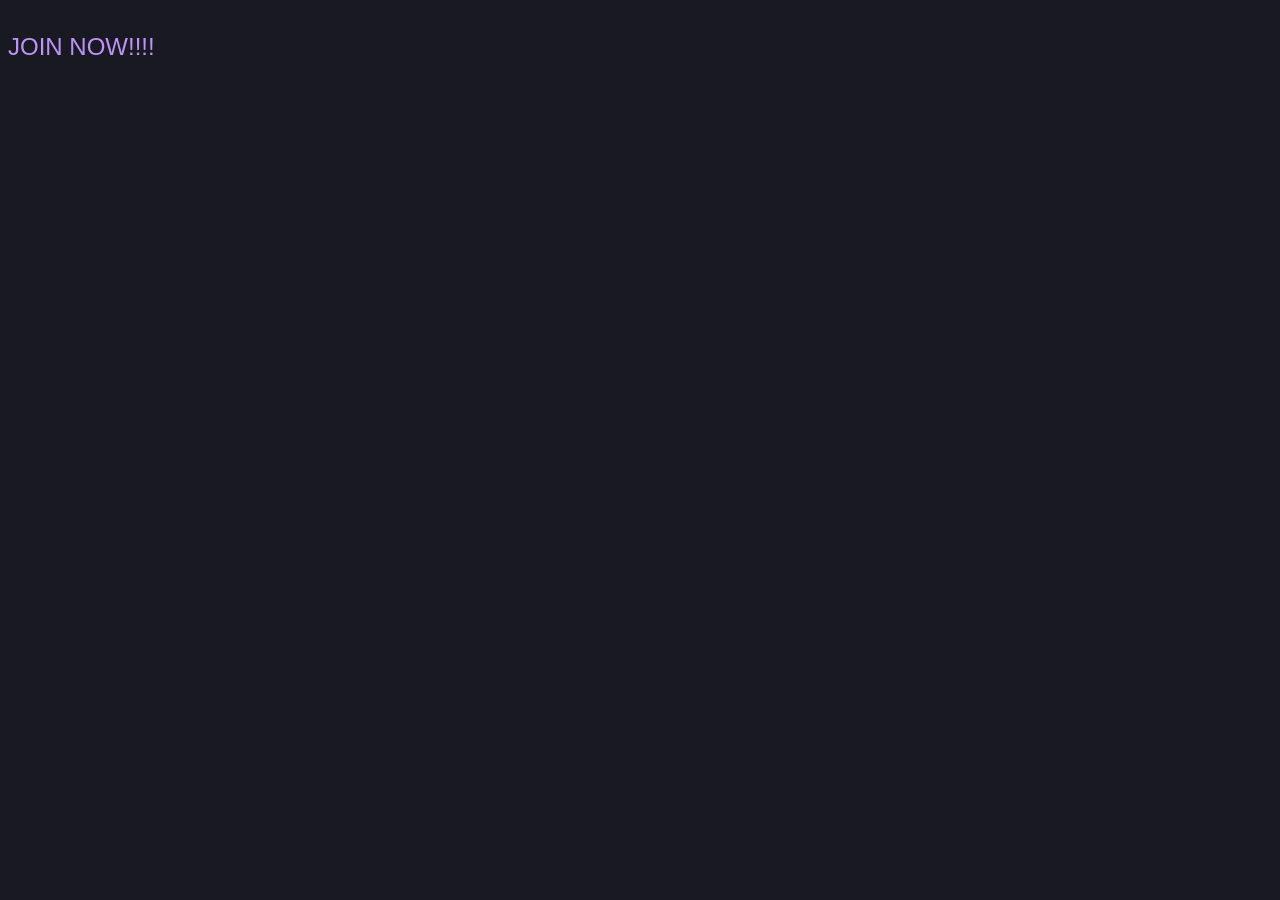
==== join.html @ 85384634 "stuff and more things part 2" ====
<!DOCTYPE html>
<head>
    <meta charset="UTF-8">
    <link rel="stylesheet" href="style_sheet.css">
</head>
<title>Phoenix Hack Club</title>

<header class="shift-up-text">
    JOIN NOW!!!!
</header>
---- style_sheet.css ----
@font-face {
  font-family: momos; /* set name */
  src: url(Momos_pt-Regular.ttf); /* url of the font */
}

body {
    /* background-image: repeating-linear-gradient(to top right, #191A21, #DE5735); */
    background-color: #191A21;
}
/* #DE5735 */
header {
    font-family: momos;
    text-align: center;
    color: #BD93F9;
    font-size:70px;
    padding-top: 25px;
    padding-bottom: 25px;
}

h1 {
    text-align: center;
}

h2 {
    text-align: center;
}

li {
    float: center;
}

 li a {
    display: block;
    color: F8F8F2;
    text-align: center;
    padding: 14px 16px;
    text-decoration: none;
    color: #6272A4	;
}

li a:hover {
    background-color: #111;
    
}

ul {
    list-style-type: none;
    margin: 0;
    padding: 0;
    overflow: hidden;
    background-color: #191A21;
}

.shift-up-text {
    display: inline-block; /* Required for transform to work on inline elements like text */
    font-size: 24px;
    font-family: sans-serif;
    cursor: pointer;
    
    /* Smoothly animates the shift over 0.3 seconds */
    transition: transform 0.3s ease; 
}

/* Triggers when the user hovers over the text */
.shift-up-text:hover {
    /* Negative value moves the element UP on the Y-axis */
    transform: translateY(-8px); 
}
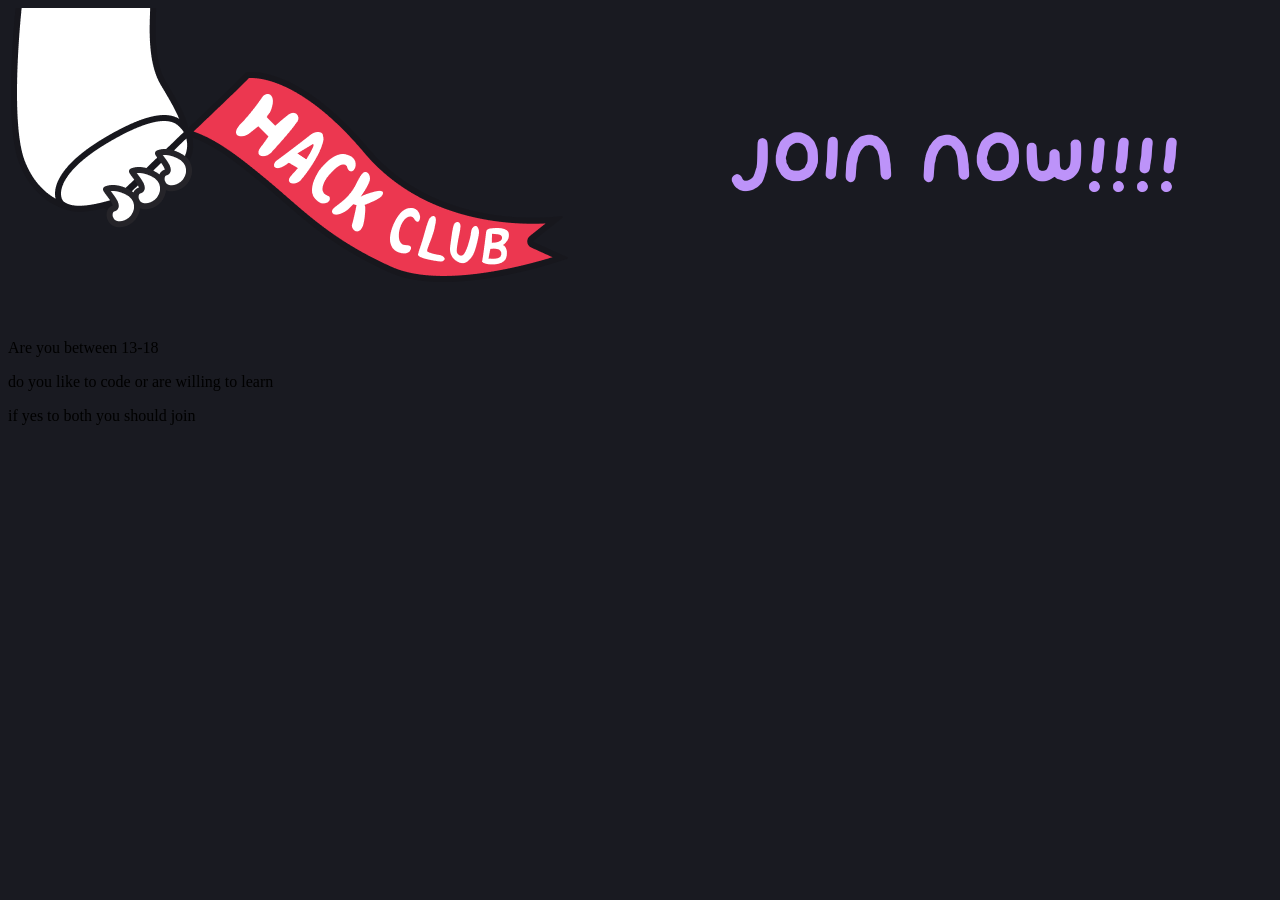
==== commit f986f0a9: "join now stuff" ====
--- a/join.html
+++ b/join.html
@@ -5,6 +5,14 @@
 </head>
 <title>Phoenix Hack Club</title>
 
-<header class="shift-up-text">
-    JOIN NOW!!!!
-</header>+<div class="header-container">
+    <img src="flag-orpheus-top.png" class="hc-logo">
+
+    <header>
+        JOIN NOW!!!!
+    </header>
+</div>
+
+<p class="one">Are you between 13-18</p>
+<p class="two">do you like to code or are willing to learn</p>
+<p class="three">if yes to both you should join</p>
--- a/style_sheet.css
+++ b/style_sheet.css
@@ -17,6 +17,15 @@
     padding-bottom: 25px;
 }
 
+/* .shift-up-text{
+    font-family: momos;
+    text-align: center;
+    color: #BD93F9;
+    font-size:70px;
+    padding-top: 25px;
+    padding-bottom: 25px;
+} */
+
 h1 {
     text-align: center;
 }
@@ -29,9 +38,22 @@
     float: center;
 }
 
+footer a{
+    font-family: momos;
+    text-align: center;
+    text-decoration: none;
+    color: #6272A4	;
+}
+
+footer{
+    font-family: momos;
+    text-align: center;
+    text-decoration: none;
+    color: #6272A4	;
+}
+
  li a {
     display: block;
-    color: F8F8F2;
     text-align: center;
     padding: 14px 16px;
     text-decoration: none;
@@ -52,9 +74,13 @@
 }
 
 .shift-up-text {
+    padding-top: 25px;
+    padding-bottom: 25px;
+    text-align: center;
+    color: #BD93F9;
+    font-family: momos;
     display: inline-block; /* Required for transform to work on inline elements like text */
-    font-size: 24px;
-    font-family: sans-serif;
+    font-size: 70px;
     cursor: pointer;
     
     /* Smoothly animates the shift over 0.3 seconds */
@@ -65,4 +91,31 @@
 .shift-up-text:hover {
     /* Negative value moves the element UP on the Y-axis */
     transform: translateY(-8px); 
-}+}
+
+.header-container {
+  display: flex;          /* Places children side-by-side */
+  align-items: center;    /* Vertically centers the text with the image */
+  gap: 160px;              /* Adds space between the image and header */
+  text-align: center;
+}
+
+.hc-logo {
+    padding-top: 0px;
+}
+
+p .one{
+    font-family: momos;
+    color: #F8F8F2;
+}
+
+p .two{
+    font-family: momos;
+    color: #F8F8F2;
+}
+
+p .three{
+    font-family: momos;
+    color: #F8F8F2;
+}
+
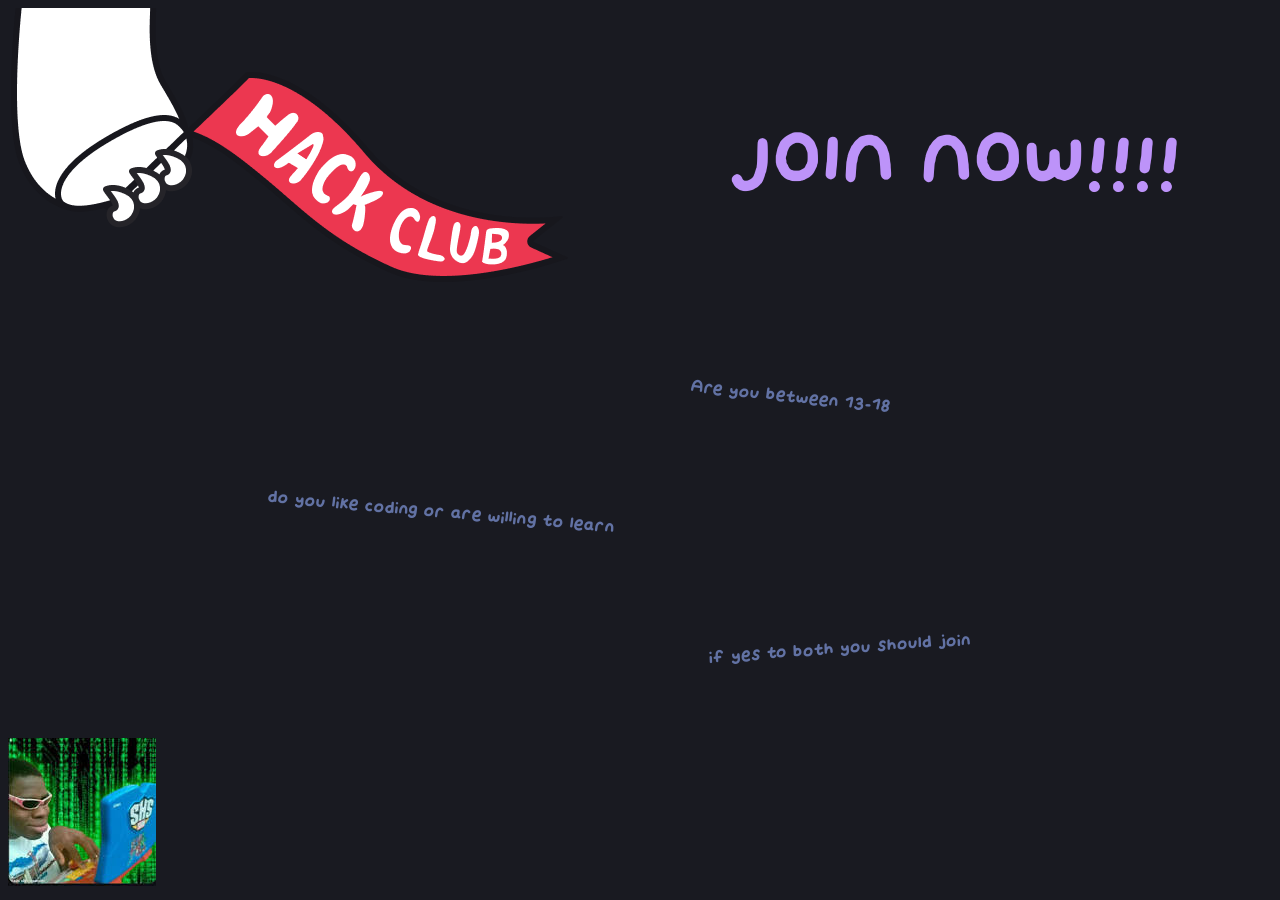
==== commit 9063feb3: "stuff and things" ====
--- a/join.html
+++ b/join.html
@@ -14,5 +14,7 @@
 </div>
 
 <p class="one">Are you between 13-18</p>
-<p class="two">do you like to code or are willing to learn</p>
-<p class="three">if yes to both you should join</p>+<p class="two">do you like coding or are willing to learn</p>
+<p class="three">if yes to both you should join</p>
+
+<img src="download.jpeg">
--- a/style_sheet.css
+++ b/style_sheet.css
@@ -28,6 +28,8 @@
 
 h1 {
     text-align: center;
+    font-family: momos;
+    color: #6272A4;
 }
 
 h2 {
@@ -58,19 +60,12 @@
     padding: 14px 16px;
     text-decoration: none;
     color: #6272A4	;
+    font-family: momos;
 }
 
 li a:hover {
     background-color: #111;
     
-}
-
-ul {
-    list-style-type: none;
-    margin: 0;
-    padding: 0;
-    overflow: hidden;
-    background-color: #191A21;
 }
 
 .shift-up-text {
@@ -101,21 +96,33 @@
 }
 
 .hc-logo {
-    padding-top: 0px;
+    padding-top: 0%;
 }
 
-p .one{
+.one{
     font-family: momos;
-    color: #F8F8F2;
+    color:#6272A4;
+    text-align: center;
+    padding-bottom: 50px;
+    padding-top: 50px;
+    transform: translateX(150px) rotate(6deg);
 }
 
-p .two{
+.two{
     font-family: momos;
-    color: #F8F8F2;
+    color:#6272A4;
+    text-align: center;
+    transform: rotate(5deg) translateX(-200px);
+    padding-bottom: 50px;
+    padding-top: 50px;
 }
 
-p .three{
+.three{
     font-family: momos;
-    color: #F8F8F2;
+    color:#6272A4;
+    text-align: center;
+    transform: rotate(-4deg) translate(200px);
+    padding-bottom: 50px;
+    padding-top: 50px;
 }
 
